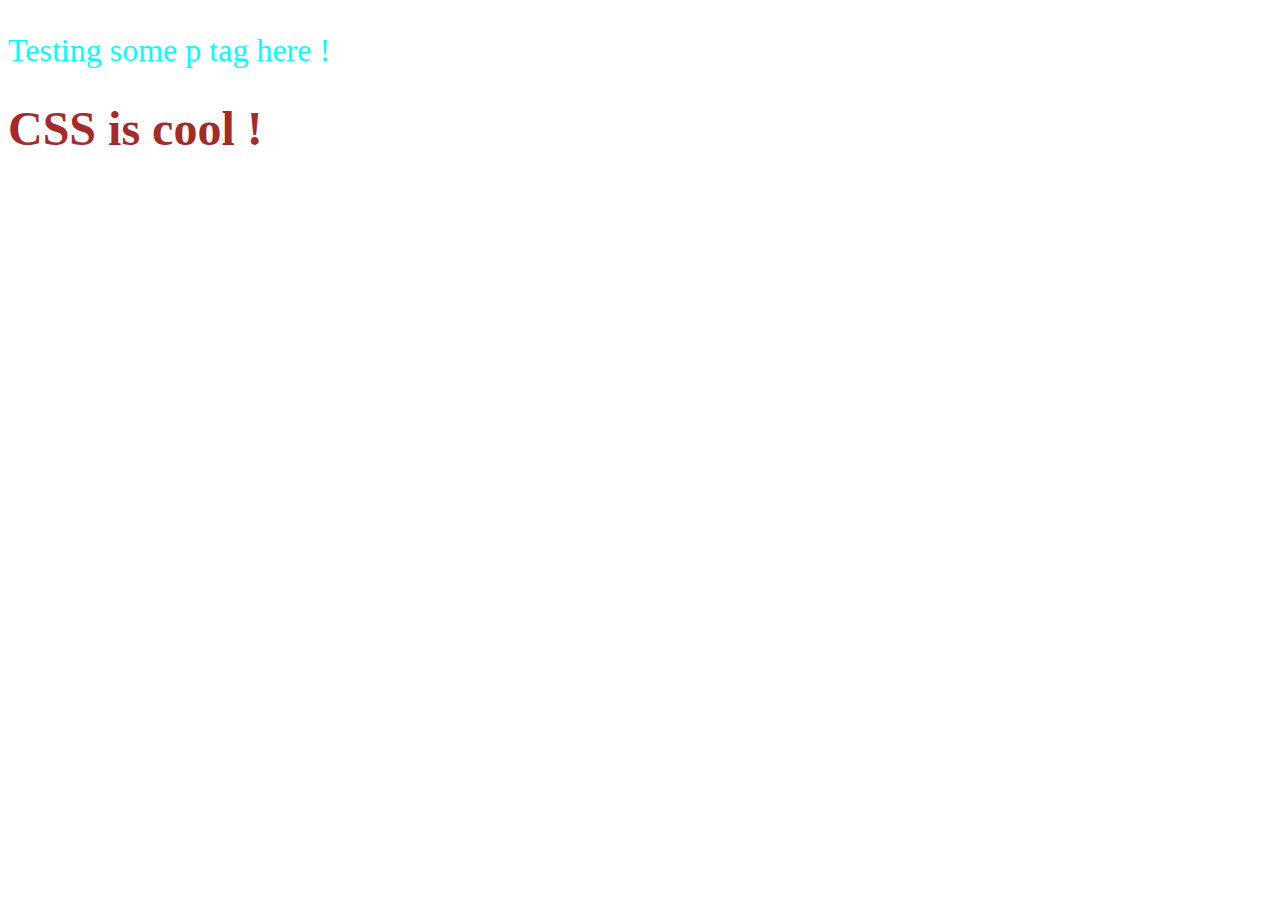
==== webpage-with-style.html @ e1fb745a "CSS exercise" ====
<!DOCTYPE html>

<html>

<head>
    <title> Web Page With Style </title>

</head>


<body>
    <p style="color:aqua ; font-size:200%">Testing some p tag here !</p>

    <h1 style="color:brown ; font-size: 300%">CSS is cool !</h1>
</body>

</html>
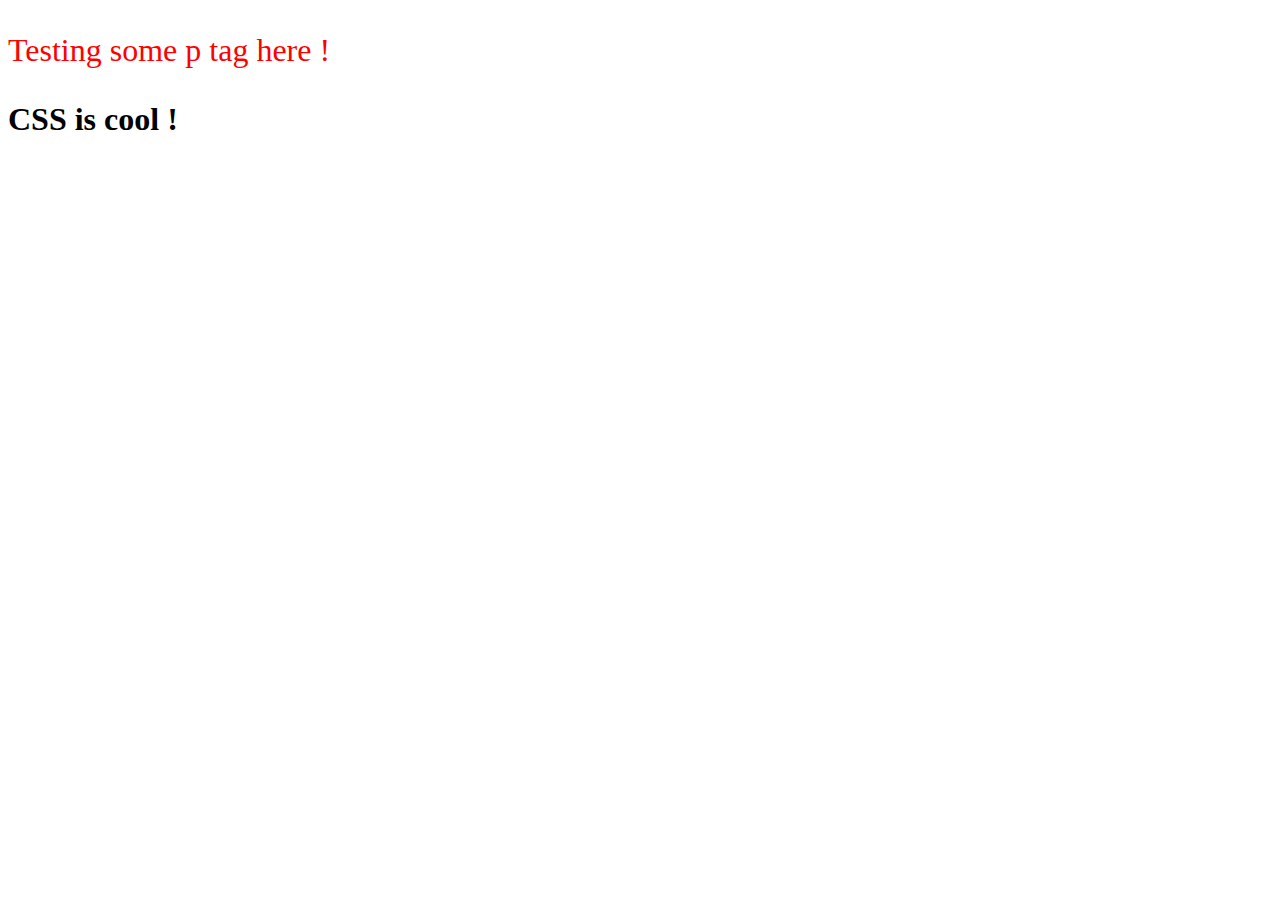
==== commit 0715cfa0: "internal css example" ====
--- a/webpage-with-style.html
+++ b/webpage-with-style.html
@@ -4,14 +4,19 @@
 
 <head>
     <title> Web Page With Style </title>
-
+    <style>
+        p {
+            color: red;
+            font-size: 200%;
+        }
+    </style>
 </head>
 
 
 <body>
-    <p style="color:aqua ; font-size:200%">Testing some p tag here !</p>
+    <p>Testing some p tag here !</p>
 
-    <h1 style="color:brown ; font-size: 300%">CSS is cool !</h1>
+    <h1>CSS is cool !</h1>
 </body>
 
 </html>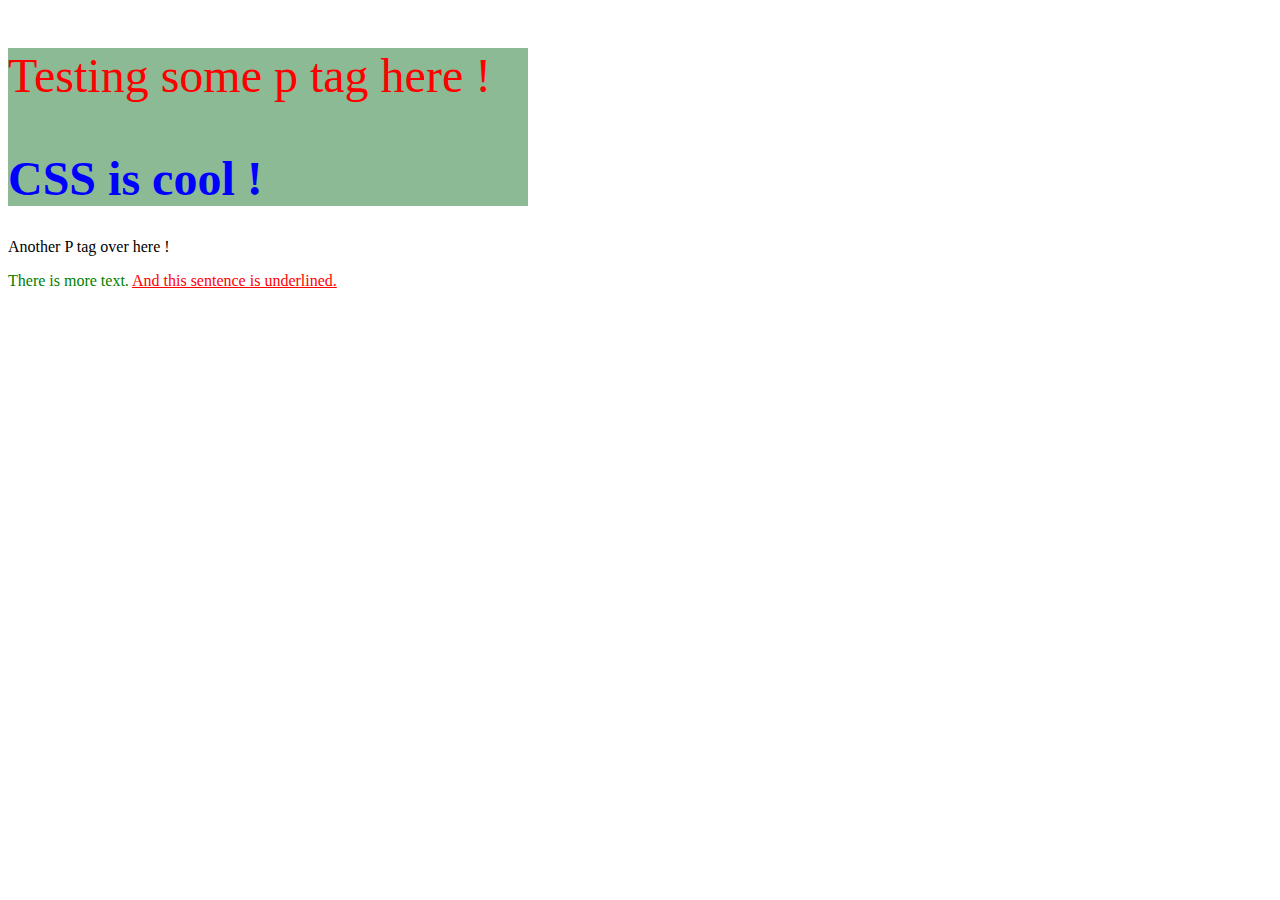
==== commit 6b81dfe6: "new static website" ====
--- a/webpage-with-style.html
+++ b/webpage-with-style.html
@@ -1,22 +1,45 @@
 <!DOCTYPE html>
 
 <html>
+  <head>
+    <title>Web Page With Style</title>
+    <style type="text/css">
+      .red {
+        color: red;
+      }
 
-<head>
-    <title> Web Page With Style </title>
-    <style>
-        p {
-            color: red;
-            font-size: 200%;
-        }
+      .large {
+        font-size: 300%;
+      }
+
+      #green {
+        color: green;
+      }
+
+      .underlined {
+        text-decoration: underline;
+      }
+
+      #first-section {
+        color: blue;
+        background-color: #8BBA95;
+        width: 520px;
+      }
     </style>
-</head>
+  </head>
 
+  <body>
+    <div id="first-section">
+      <p class="red large">Testing some p tag here !</p>
 
-<body>
-    <p>Testing some p tag here !</p>
+      <h1 class="large">CSS is cool !</h1>
+    </div>
 
-    <h1>CSS is cool !</h1>
-</body>
+    <p>Another P tag over here !</p>
 
-</html>+    <p id="green">
+      There is more text.
+      <span class="underlined red">And this sentence is underlined.</span>
+    </p>
+  </body>
+</html>
